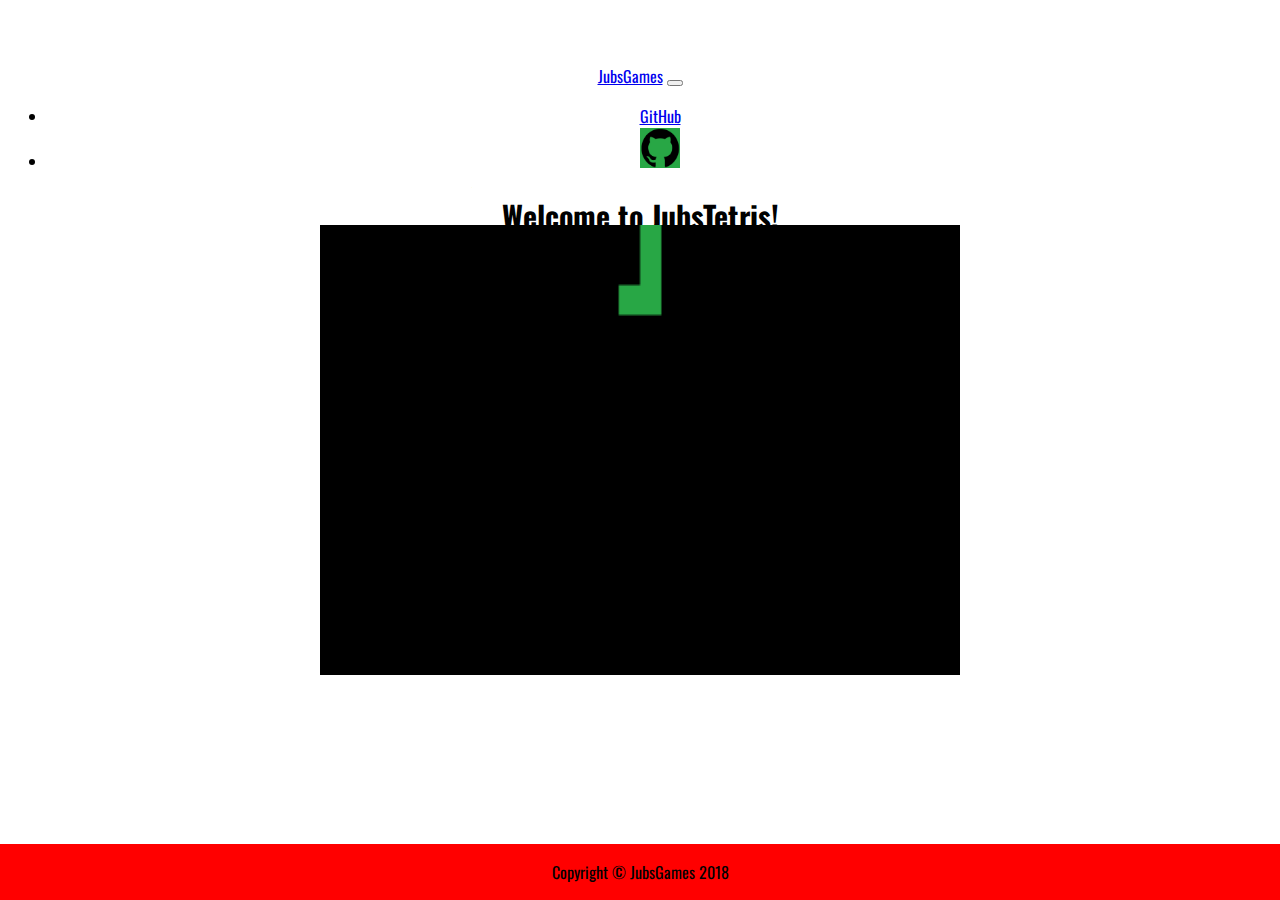
==== JubsTetris/JubsTetris.html @ fe5c3024 "Add files via upload" ====
<!DOCTYPE html>
<html lang="en">

	<head>

		  <link rel="shortcut icon" type="image/png" href="../images/favicon.ico"/>


	    <!-- Bootstrap core CSS -->
	    <link rel="stylesheet" href="https://stackpath.bootstrapcdn.com/bootstrap/4.1.2/css/bootstrap.min.css" integrity="sha384-Smlep5jCw/wG7hdkwQ/Z5nLIefveQRIY9nfy6xoR1uRYBtpZgI6339F5dgvm/e9B" crossorigin="anonymous">


	    <!-- Custom styles for this template -->
	    <link href="JubsTetris.css" rel="stylesheet">
	    <link href="https://fonts.googleapis.com/css?family=Oswald" rel="stylesheet">

	<title>JubsTetris</title>
	</head>

	<body>

 <!-- Navigation -->
    <nav class="navbar navbar-expand-lg navbar-dark bg-success fixed-top">
      <div class="container">
        <a class="navbar-brand link" href="../index.html">JubsGames</a>
        <button class="navbar-toggler" type="button" data-toggle="collapse" data-target="#navbarResponsive" aria-controls="navbarResponsive" aria-expanded="false" aria-label="Toggle navigation">
          <span class="navbar-toggler-icon"></span>
        </button>
        <div class="collapse navbar-collapse" id="navbarResponsive">
          <ul class="navbar-nav ml-auto">
            <li class="nav-item">
              <a class="nav-link" href="https://github.com/AlexJubs">GitHub</a>
            </li>
            <li class="nav-item">
            <a href="https://github.com/AlexJubs">
              <img src="../images/gitLogo.png" class="nav-link" style="width:40px;height:40px;">
            </a>
            </li>
<!--
            <li class="nav-item">
              <a class="nav-link" href="#">INSTA</a>
            </li>
            <li class="nav-item">
              <a class="nav-link" href="#">LN</a>
            </li>
-->
          </ul>
        </div>
      </div>
    </nav>

  <h1 class="logo"> Welcome to JubsTetris! </h1>
	<h2 class="score logo">Score: 0</h2>

	<canvas id="tetris">Wagwaaaan</canvas>

  <!-- Footer -->
  <footer class="py-4 bg-success">
    <div class="container">
      <p class="m-0 text-center text-white">Copyright &copy; JubsGames 2018</p>
    </div>
    <!-- /.container -->
  </footer>


	<script type="text/javascript" src="JubsTetris.js"></script>
  <script src="https://code.jquery.com/jquery-3.3.1.slim.min.js" integrity="sha384-q8i/X+965DzO0rT7abK41JStQIAqVgRVzpbzo5smXKp4YfRvH+8abtTE1Pi6jizo" crossorigin="anonymous"></script>
  <script src="https://cdnjs.cloudflare.com/ajax/libs/popper.js/1.14.3/umd/popper.min.js" integrity="sha384-ZMP7rVo3mIykV+2+9J3UJ46jBk0WLaUAdn689aCwoqbBJiSnjAK/l8WvCWPIPm49" crossorigin="anonymous"></script>
  <script src="https://stackpath.bootstrapcdn.com/bootstrap/4.1.3/js/bootstrap.min.js" integrity="sha384-ChfqqxuZUCnJSK3+MXmPNIyE6ZbWh2IMqE241rYiqJxyMiZ6OW/JmZQ5stwEULTy" crossorigin="anonymous"></script>

	</body>

</html>
---- JubsTetris/JubsTetris.css ----
* {
	font-family: 'Oswald', sans-serif;
	text-align: center;
}

footer {
  position: fixed;
  left: 0;
  bottom: 0;
  width: 100%;
  background-color: red;
  color: white;
  text-align: center;
}

body {
        text-align: center;
}

h1 {
	font-size: 40px;
}

.logo {
	font-family: 'Oswald', sans-serif;
	font-size: 30px;
	text-align: center;
}

/* Add a black background color to the top navigation */
.topnav {
    background-color: #28a745!important;
    margin: auto;
}

canvas {
	color: black;
    position: absolute;
    width: 50%;
    height: 50%;
    top: 50%;
}

#tetris {
  transform: translate(-50%, -50%);
}

body {
  padding-top: 54px;
}

@media (min-width: 992px) {
  body {
    padding-top: 56px;
  }
}

.container {
	color: black;
}

.portfolio-item {
  margin-bottom: 30px;
}

.pagination {
  margin-bottom: 30px;
}
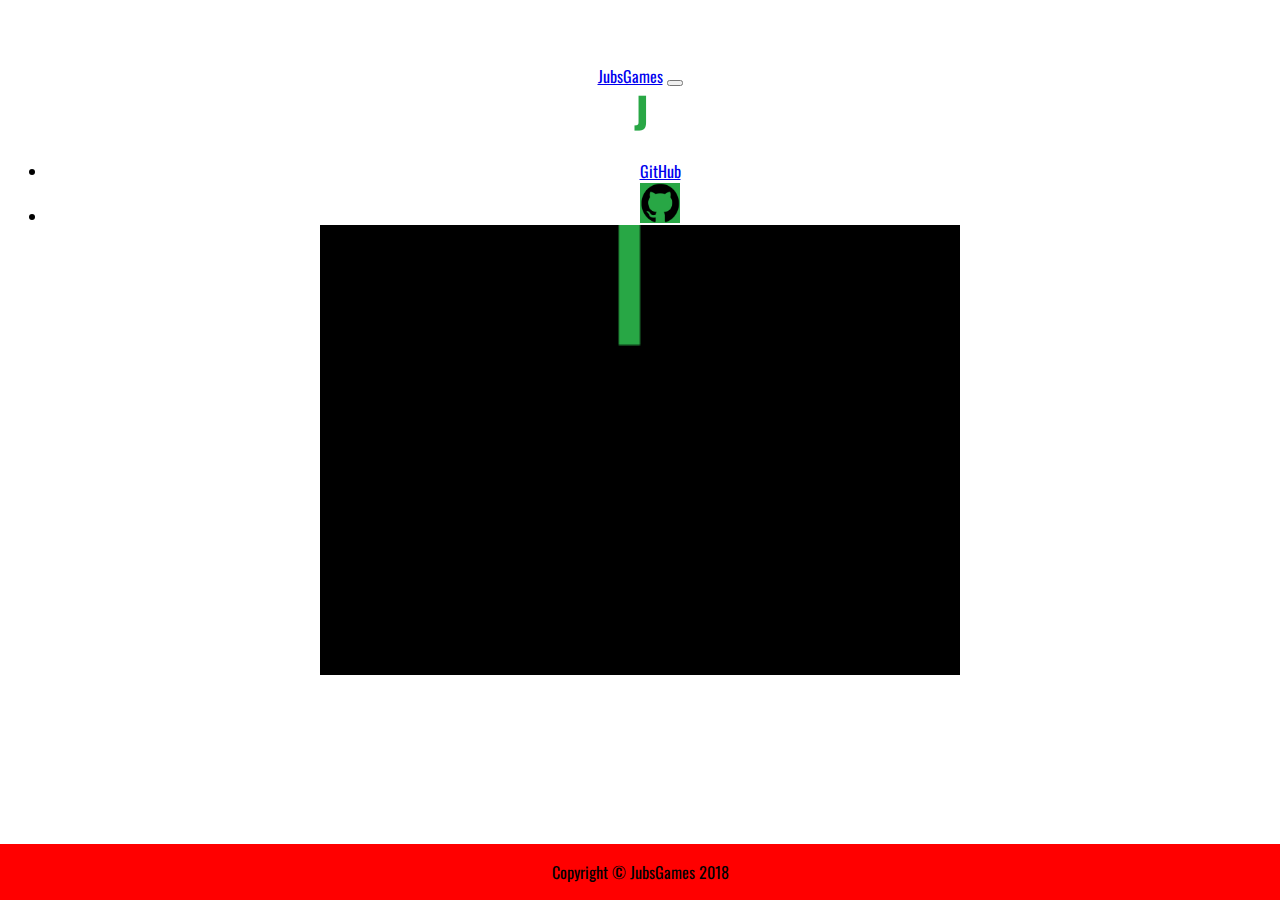
==== commit 4d08a880: "Update JubsTetris.html" ====
--- a/JubsTetris/JubsTetris.html
+++ b/JubsTetris/JubsTetris.html
@@ -3,7 +3,7 @@
 
 	<head>
 
-		  <link rel="shortcut icon" type="image/png" href="../images/favicon.ico"/>
+		  <link rel="shortcut icon" type="image/png" href="../images/favicon.jpg"/>
 
 
 	    <!-- Bootstrap core CSS -->
@@ -26,15 +26,21 @@
         <button class="navbar-toggler" type="button" data-toggle="collapse" data-target="#navbarResponsive" aria-controls="navbarResponsive" aria-expanded="false" aria-label="Toggle navigation">
           <span class="navbar-toggler-icon"></span>
         </button>
+
+        <li class="nav-item">
+                <img src="../images/JubsLogo.jpeg" class="m-0 text-center text-white" style="width:50px;height:50px;">
+              </a>
+        </li>
+
         <div class="collapse navbar-collapse" id="navbarResponsive">
           <ul class="navbar-nav ml-auto">
             <li class="nav-item">
               <a class="nav-link" href="https://github.com/AlexJubs">GitHub</a>
             </li>
             <li class="nav-item">
-            <a href="https://github.com/AlexJubs">
-              <img src="../images/gitLogo.png" class="nav-link" style="width:40px;height:40px;">
-            </a>
+              <a href="https://github.com/AlexJubs">
+                <img src="../images/gitLogo.png" class="nav-link" style="width:40px;height:40px;">
+              </a>
             </li>
 <!--
             <li class="nav-item">
@@ -70,4 +76,4 @@
 
 	</body>
 
-</html>+</html>
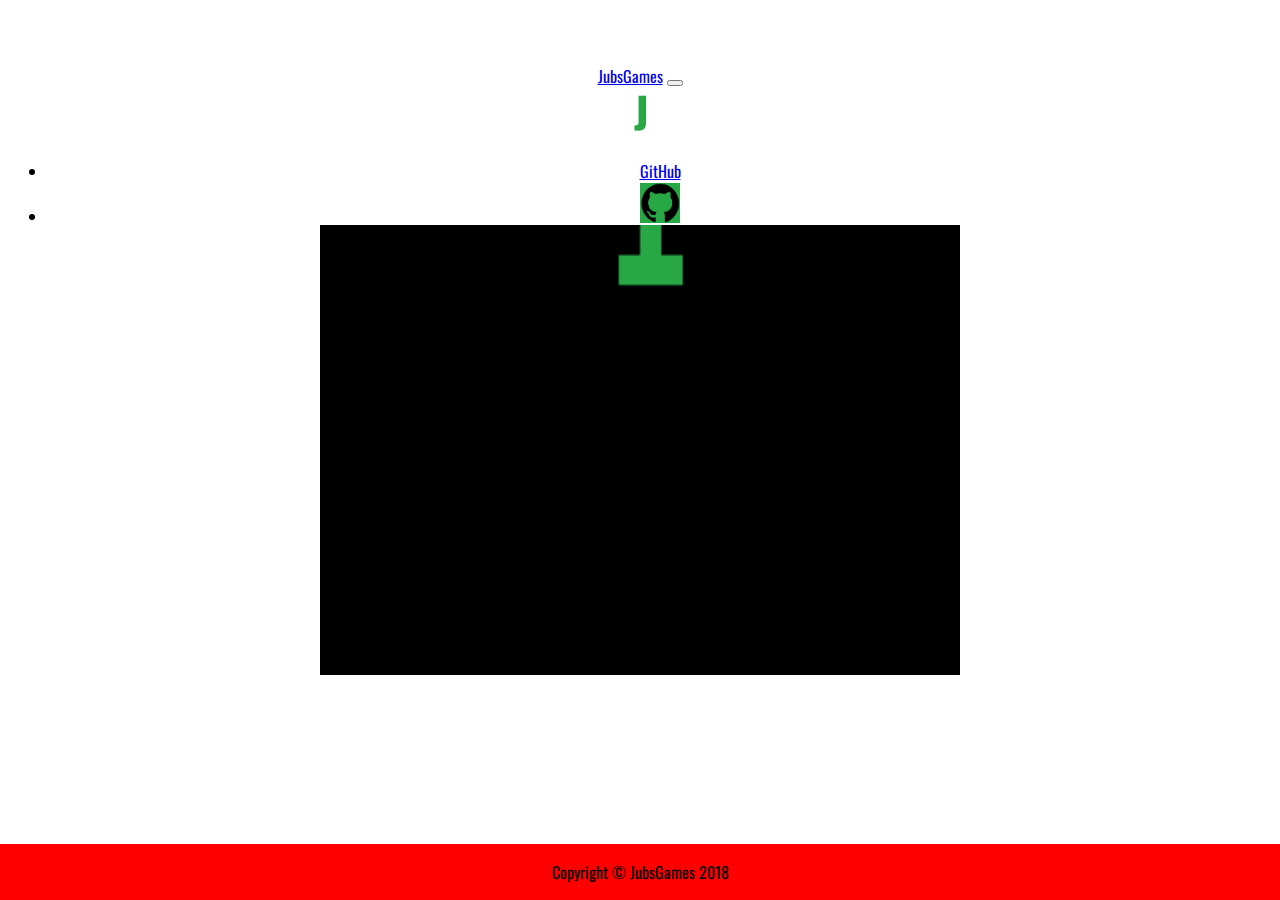
==== commit 69dc113c: "Update JubsTetris.html" ====
--- a/JubsTetris/JubsTetris.html
+++ b/JubsTetris/JubsTetris.html
@@ -22,14 +22,13 @@
  <!-- Navigation -->
     <nav class="navbar navbar-expand-lg navbar-dark bg-success fixed-top">
       <div class="container">
-        <a class="navbar-brand link" href="../index.html">JubsGames</a>
+        <a class="navbar-brand link" href="index.html">JubsGames</a>
         <button class="navbar-toggler" type="button" data-toggle="collapse" data-target="#navbarResponsive" aria-controls="navbarResponsive" aria-expanded="false" aria-label="Toggle navigation">
           <span class="navbar-toggler-icon"></span>
         </button>
 
-        <li class="nav-item">
-                <img src="../images/JubsLogo.jpeg" class="m-0 text-center text-white" style="width:50px;height:50px;">
-              </a>
+        <li class="nav-item d-flex justify-content-center">
+              <img src="../images/JubsLogo.jpeg" style="width:50px;height:50px;">
         </li>
 
         <div class="collapse navbar-collapse" id="navbarResponsive">
@@ -38,9 +37,9 @@
               <a class="nav-link" href="https://github.com/AlexJubs">GitHub</a>
             </li>
             <li class="nav-item">
-              <a href="https://github.com/AlexJubs">
-                <img src="../images/gitLogo.png" class="nav-link" style="width:40px;height:40px;">
-              </a>
+            <a href="https://github.com/AlexJubs">
+              <img src="../images/gitLogo.png" class="nav-link" style="width:40px;height:40px;">
+            </a>
             </li>
 <!--
             <li class="nav-item">
@@ -54,6 +53,8 @@
         </div>
       </div>
     </nav>
+
+</br><br>
 
   <h1 class="logo"> Welcome to JubsTetris! </h1>
 	<h2 class="score logo">Score: 0</h2>
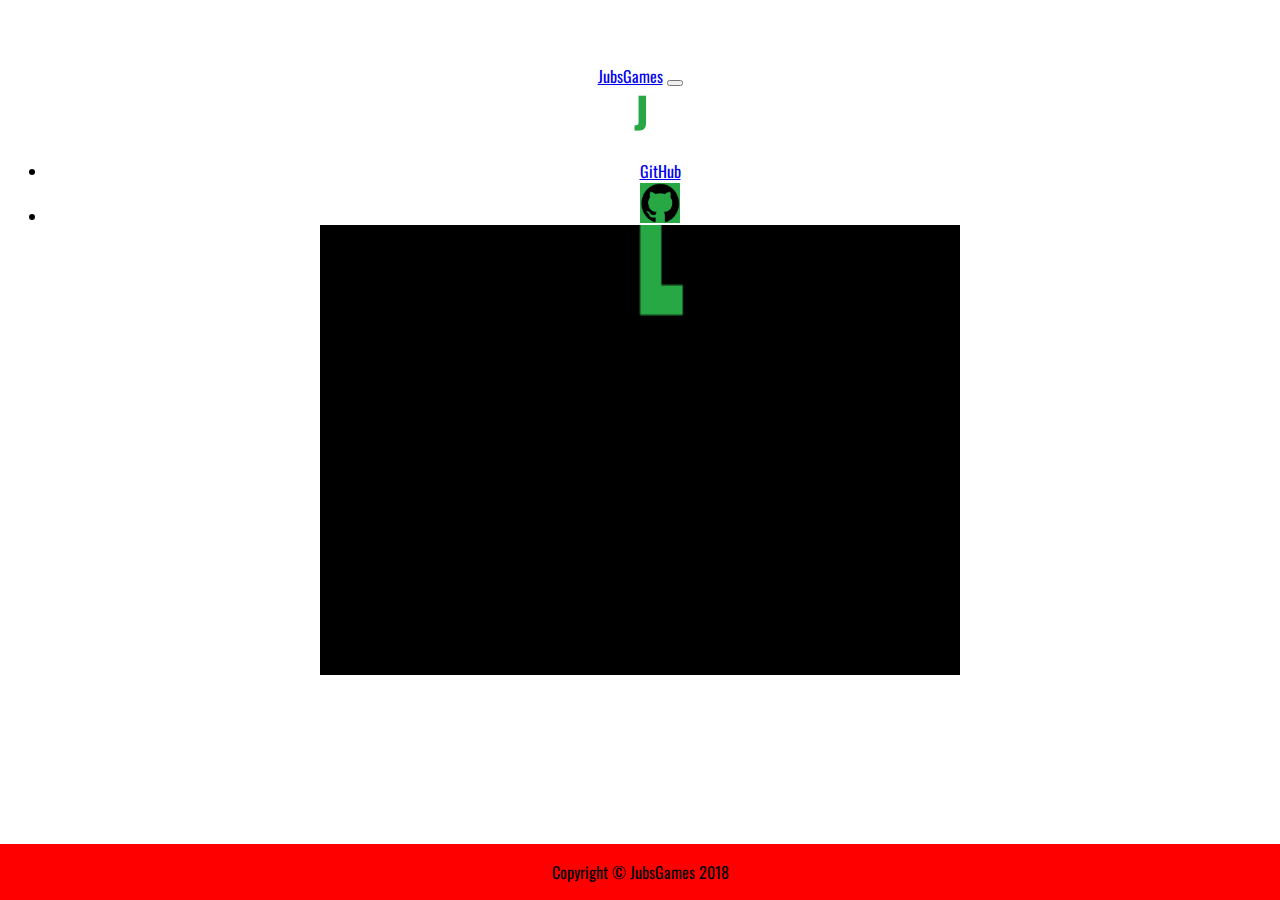
==== commit 7e31a4d0: "Update JubsTetris.html" ====
--- a/JubsTetris/JubsTetris.html
+++ b/JubsTetris/JubsTetris.html
@@ -22,7 +22,7 @@
  <!-- Navigation -->
     <nav class="navbar navbar-expand-lg navbar-dark bg-success fixed-top">
       <div class="container">
-        <a class="navbar-brand link" href="index.html">JubsGames</a>
+        <a class="navbar-brand link" href="../index.html">JubsGames</a>
         <button class="navbar-toggler" type="button" data-toggle="collapse" data-target="#navbarResponsive" aria-controls="navbarResponsive" aria-expanded="false" aria-label="Toggle navigation">
           <span class="navbar-toggler-icon"></span>
         </button>
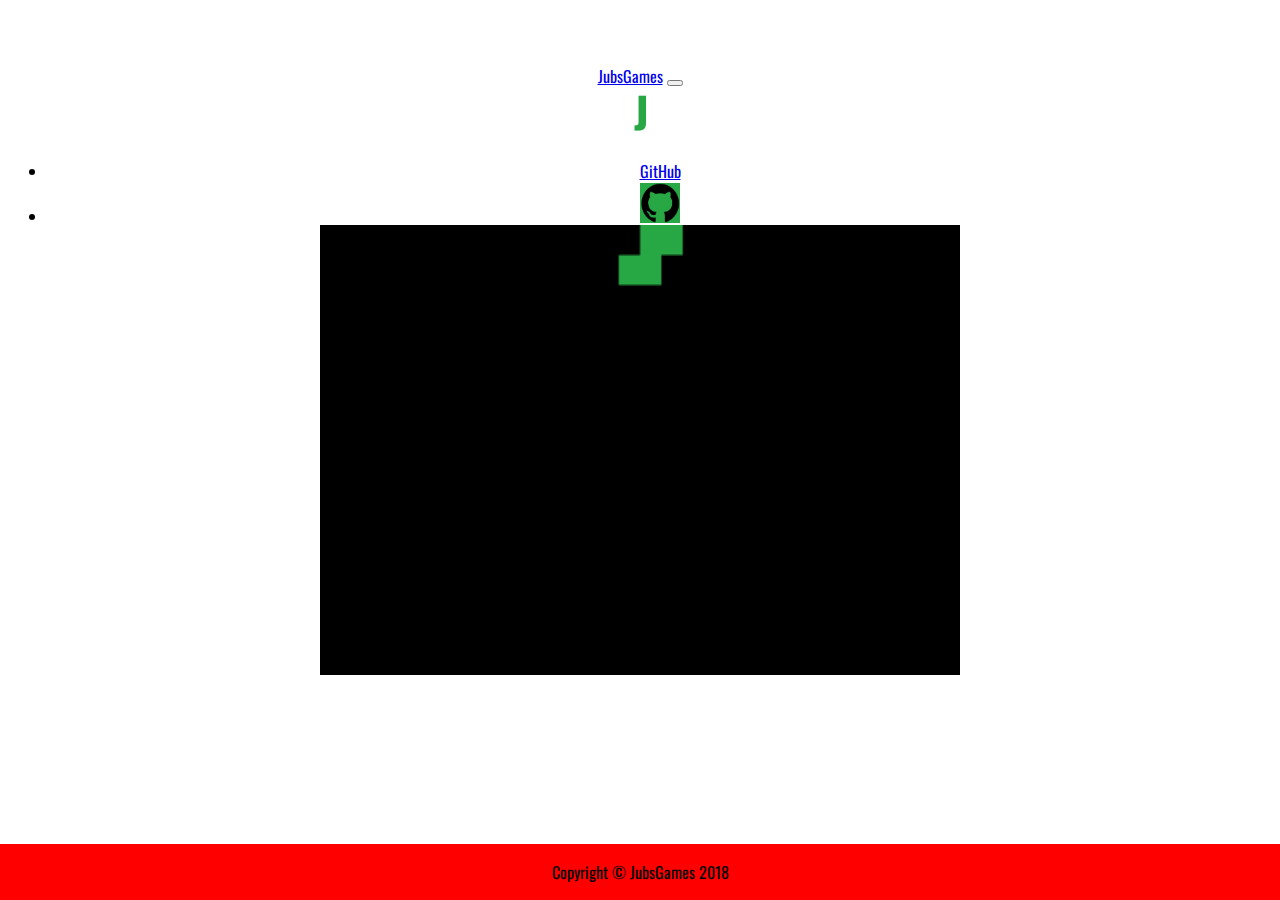
==== commit a4504a4c: "Update JubsTetris.html" ====
--- a/JubsTetris/JubsTetris.html
+++ b/JubsTetris/JubsTetris.html
@@ -41,14 +41,6 @@
               <img src="../images/gitLogo.png" class="nav-link" style="width:40px;height:40px;">
             </a>
             </li>
-<!--
-            <li class="nav-item">
-              <a class="nav-link" href="#">INSTA</a>
-            </li>
-            <li class="nav-item">
-              <a class="nav-link" href="#">LN</a>
-            </li>
--->
           </ul>
         </div>
       </div>
@@ -58,6 +50,7 @@
 
   <h1 class="logo"> Welcome to JubsTetris! </h1>
 	<h2 class="score logo">Score: 0</h2>
+  <h2 style="font-size: 20px">Use the Right and Left arrows to move, and the Up arrow to rotate</h3>
 
 	<canvas id="tetris">Wagwaaaan</canvas>
 
